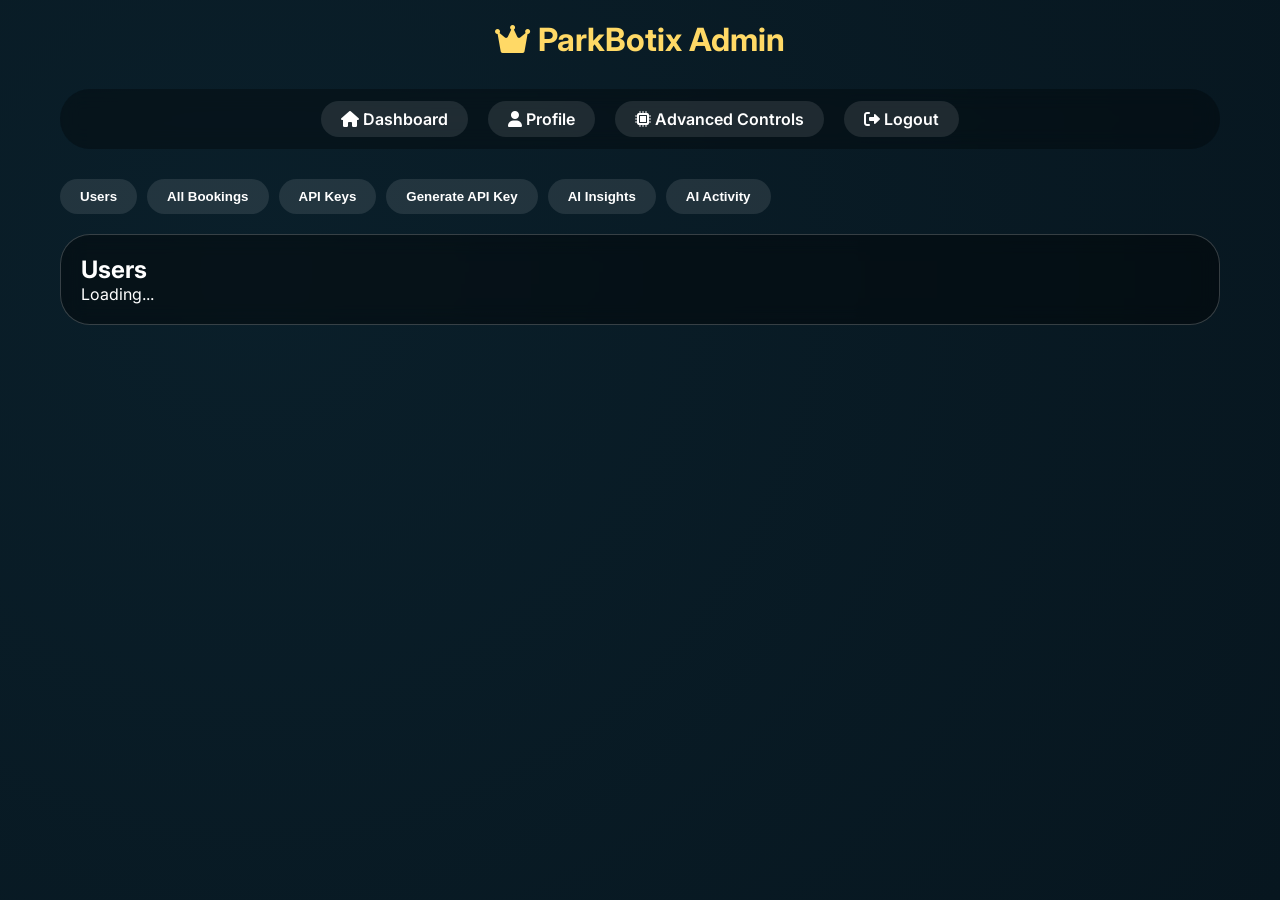
==== templates/admin.html @ 84453d97 "full project upload" ====
<!DOCTYPE html>
<html lang="en">
<head>
    <meta charset="UTF-8">
    <meta name="viewport" content="width=device-width, initial-scale=1.0">
    <title>ParkBotix | Admin Panel</title>
    <link href="https://fonts.googleapis.com/css2?family=Inter:wght@300;400;600;700&display=swap" rel="stylesheet">
    <link rel="stylesheet" href="https://cdnjs.cloudflare.com/ajax/libs/font-awesome/6.0.0-beta3/css/all.min.css">
    <style>
        * { margin:0; padding:0; box-sizing:border-box; }
        body {
            font-family: 'Inter', sans-serif;
            background: radial-gradient(circle at 20% 30%, #0a1f2a, #07161f);
            color: #fff;
            min-height: 100vh;
        }
        .container { max-width: 1200px; margin: 0 auto; padding: 20px; }
        h1 { text-align: center; margin-bottom: 30px; color: #FFD966; }
        .nav { background: rgba(0,0,0,0.3); backdrop-filter: blur(10px); border-radius: 60px; padding: 12px 20px; margin-bottom: 30px; display: flex; justify-content: center; gap: 20px; flex-wrap: wrap; }
        .nav a { color: #fff; text-decoration: none; font-weight: 600; padding: 8px 20px; border-radius: 40px; background: rgba(255,255,255,0.1); transition: 0.3s; }
        .nav a:hover { background: #FFD966; color: #0b1a23; }
        .tab-buttons { display: flex; gap: 10px; margin-bottom: 20px; flex-wrap: wrap; }
        .tab-buttons button { padding: 10px 20px; background: rgba(255,255,255,0.1); border: none; border-radius: 40px; color: white; font-weight: 600; cursor: pointer; transition: 0.3s; }
        .tab-buttons button:hover { background: #FFD966; color: #0b1a23; }
        .tab { background: rgba(0,0,0,0.4); backdrop-filter: blur(10px); border-radius: 30px; padding: 20px; border: 1px solid rgba(255,255,255,0.2); }
        .data-table { width: 100%; border-collapse: collapse; background: rgba(255,255,255,0.1); border-radius: 20px; overflow: hidden; }
        .data-table th, .data-table td { padding: 12px; text-align: left; border-bottom: 1px solid rgba(255,255,255,0.2); }
        .data-table th { background: rgba(0,0,0,0.5); color: #FFD966; }
        .form-group { margin-bottom: 15px; }
        .form-group label { display: block; margin-bottom: 5px; font-weight: 600; }
        .form-group input, .form-group select { width: 100%; padding: 10px; background: rgba(255,255,255,0.1); border: 1px solid rgba(255,255,255,0.3); border-radius: 30px; color: white; }
        button { background: #FFD966; color: #0b1a23; border: none; padding: 10px 20px; border-radius: 40px; font-weight: 600; cursor: pointer; }
        .warning { color: #ffaa5e; margin-top: 10px; }
        #key-display { background: rgba(0,0,0,0.5); padding: 10px; border-radius: 20px; overflow-x: auto; font-family: monospace; }
    </style>
</head>
<body>
    <div class="container">
        <h1><i class="fas fa-crown"></i> ParkBotix Admin</h1>
        <div class="nav">
            <a href="/dashboard"><i class="fas fa-home"></i> Dashboard</a>
            <a href="/profile"><i class="fas fa-user"></i> Profile</a>
            <a href="/admin/advanced"><i class="fas fa-microchip"></i> Advanced Controls</a>
            <a href="#" id="logout"><i class="fas fa-sign-out-alt"></i> Logout</a>
        </div>
        <div class="tab-buttons">
            <button onclick="showTab('users')">Users</button>
            <button onclick="showTab('bookings')">All Bookings</button>
            <button onclick="showTab('keys')">API Keys</button>
            <button onclick="showTab('generate')">Generate API Key</button>
            <button onclick="showTab('ai')">AI Insights</button>
            <button onclick="showTab('activity')">AI Activity</button>
        </div>
        
        <div id="users-tab" class="tab">
            <h2>Users</h2>
            <div id="users-list">Loading...</div>
        </div>
        
        <div id="bookings-tab" class="tab" style="display:none;">
            <h2>All Bookings</h2>
            <div id="all-bookings-list">Loading...</div>
        </div>
        
        <div id="keys-tab" class="tab" style="display:none;">
            <h2>API Keys</h2>
            <div id="keys-list">Loading...</div>
        </div>
        
        <div id="generate-tab" class="tab" style="display:none;">
            <h2>Generate API Key</h2>
            <form id="generate-key-form">
                <div class="form-group"><label>User ID:</label><input type="text" id="gen_user_id" required></div>
                <div class="form-group"><label>User Name:</label><input type="text" id="gen_user_name" required></div>
                <div class="form-group"><label>Permissions:</label><input type="text" id="gen_permissions" value="read,write"></div>
                <button type="submit">Generate Key</button>
            </form>
            <div id="key-result" style="display:none; margin-top:20px;">
                <h3>Generated Key:</h3>
                <pre id="key-display"></pre>
                <p class="warning">Save this key! It won't be shown again.</p>
            </div>
        </div>
        
        <div id="ai-tab" class="tab" style="display:none;">
            <h2>AI Insights (Gemini)</h2>
            <div class="form-group"><label>Select Parking Lot:</label><select id="ai-lot-select"></select><button onclick="getAIInsight()" style="margin-top:10px;">Get Insight</button></div>
            <div id="ai-insight-result" style="margin-top:20px; padding:15px; background:rgba(0,0,0,0.3); border-radius:20px;"></div>
        </div>

        <div id="activity-tab" class="tab" style="display:none;">
            <h2>AI Activity Log</h2>
            <div id="ai-activity-list">Loading...</div>
        </div>
    </div>
    
    <script>
        async function checkAdmin() {
            const response = await fetch('/api/me');
            const data = await response.json();
            if (!data.authenticated || !data.user.is_admin) window.location.href = '/dashboard';
        }
        function showTab(tabName) {
            document.querySelectorAll('.tab').forEach(tab => tab.style.display = 'none');
            document.getElementById(`${tabName}-tab`).style.display = 'block';
            if (tabName === 'users') loadUsers();
            if (tabName === 'bookings') loadAllBookings();
            if (tabName === 'keys') loadKeys();
            if (tabName === 'ai') loadLotsForAI();
            if (tabName === 'activity') loadAIActivity();
        }
        async function loadUsers() {
            const res = await fetch('/admin/users');
            const users = await res.json();
            let html = '<table class="data-table"><tr><th>ID</th><th>Username</th><th>Email</th><th>Name</th><th>Admin</th></tr>';
            users.forEach(u => html += `<tr><td>${u.id}</td><td>${u.username}</td><td>${u.email}</td><td>${u.full_name || '-'}</td><td>${u.is_admin ? 'Yes' : 'No'}</td></tr>`);
            html += '</table>';
            document.getElementById('users-list').innerHTML = html;
        }
        async function loadAllBookings() {
            const res = await fetch('/admin/bookings');
            const bookings = await res.json();
            let html = '<table class="data-table"><tr><th>ID</th><th>Lot</th><th>Slot</th><th>User</th><th>Amount</th><th>Status</th></tr>';
            bookings.slice(0,50).forEach(b => html += `<tr><td>${b.id.substring(0,8)}...</td><td>${b.lot_id}</td><td>${b.slot_id}</td><td>${b.user_id}</td><td>₹${b.amount_paid}</td><td>${b.status}</td></tr>`);
            html += '</table>';
            document.getElementById('all-bookings-list').innerHTML = html;
        }
        async function loadKeys() {
            const res = await fetch('/admin/keys');
            const keys = await res.json();
            let html = '<table class="data-table"><tr><th>User ID</th><th>User Name</th><th>Expires</th><th>Permissions</th><th>Active</th><th>Action</th></tr>';
            keys.forEach(k => {
                html += `<tr><td>${k.user_id}</td><td>${k.user_name}</td><td>${new Date(k.expires_at).toLocaleDateString()}</td><td>${k.permissions}</td><td>${k.is_active ? 'Yes' : 'No'}</td><td>${k.is_active ? `<button onclick="deactivateKey('${k.user_id}')">Deactivate</button>` : ''}</td></tr>`;
            });
            html += '</table>';
            document.getElementById('keys-list').innerHTML = html;
        }
        async function deactivateKey(userId) {
            if (!confirm('Deactivate this API key?')) return;
            await fetch(`/admin/keys/${userId}`, { method: 'DELETE' });
            loadKeys();
        }
        document.getElementById('generate-key-form').addEventListener('submit', async (e) => {
            e.preventDefault();
            const user_id = document.getElementById('gen_user_id').value;
            const user_name = document.getElementById('gen_user_name').value;
            const permissions = document.getElementById('gen_permissions').value;
            const res = await fetch('/admin/generate-key', { method: 'POST', headers: { 'Content-Type': 'application/json' }, body: JSON.stringify({ user_id, user_name, permissions }) });
            const data = await res.json();
            if (res.ok) { document.getElementById('key-display').textContent = JSON.stringify(data, null, 2); document.getElementById('key-result').style.display = 'block'; }
            else alert(data.error);
        });
        async function loadLotsForAI() {
            const res = await fetch('/api/nearby_lots', { method: 'POST', headers: { 'Content-Type': 'application/json' }, body: JSON.stringify({ lat: 26.7570, lon: 83.3730, radius: 1000 }) });
            const lots = await res.json();
            const select = document.getElementById('ai-lot-select');
            select.innerHTML = '<option value="">Select a lot</option>';
            lots.forEach(lot => select.innerHTML += `<option value="${lot.lot_id}">${lot.name}</option>`);
        }
        async function getAIInsight() {
            const lotId = document.getElementById('ai-lot-select').value;
            if (!lotId) return alert('Select a lot');
            const resultDiv = document.getElementById('ai-insight-result');
            resultDiv.innerHTML = 'Loading...';
            const res = await fetch(`/admin/ai-insight/${lotId}`);
            const data = await res.json();
            resultDiv.innerHTML = `<strong>AI Insight:</strong><br>${data.insight}`;
        }
        async function loadAIActivity() {
            const res = await fetch('/admin/ai-activity');
            const logs = await res.json();
            let html = '<table class="data-table"><tr><th>User</th><th>Query</th><th>Response</th><th>Time</th></tr>';
            logs.forEach(log => html += `<tr><td>${log.username}</td><td>${log.query}</td><td>${log.response}</td><td>${new Date(log.timestamp).toLocaleString()}</td></tr>`);
            html += '</table>';
            document.getElementById('ai-activity-list').innerHTML = html;
        }
        document.getElementById('logout').addEventListener('click', async (e) => { e.preventDefault(); await fetch('/api/logout', { method: 'POST' }); window.location.href = '/login'; });
        checkAdmin();
        showTab('users');
    </script>
</body>
</html>
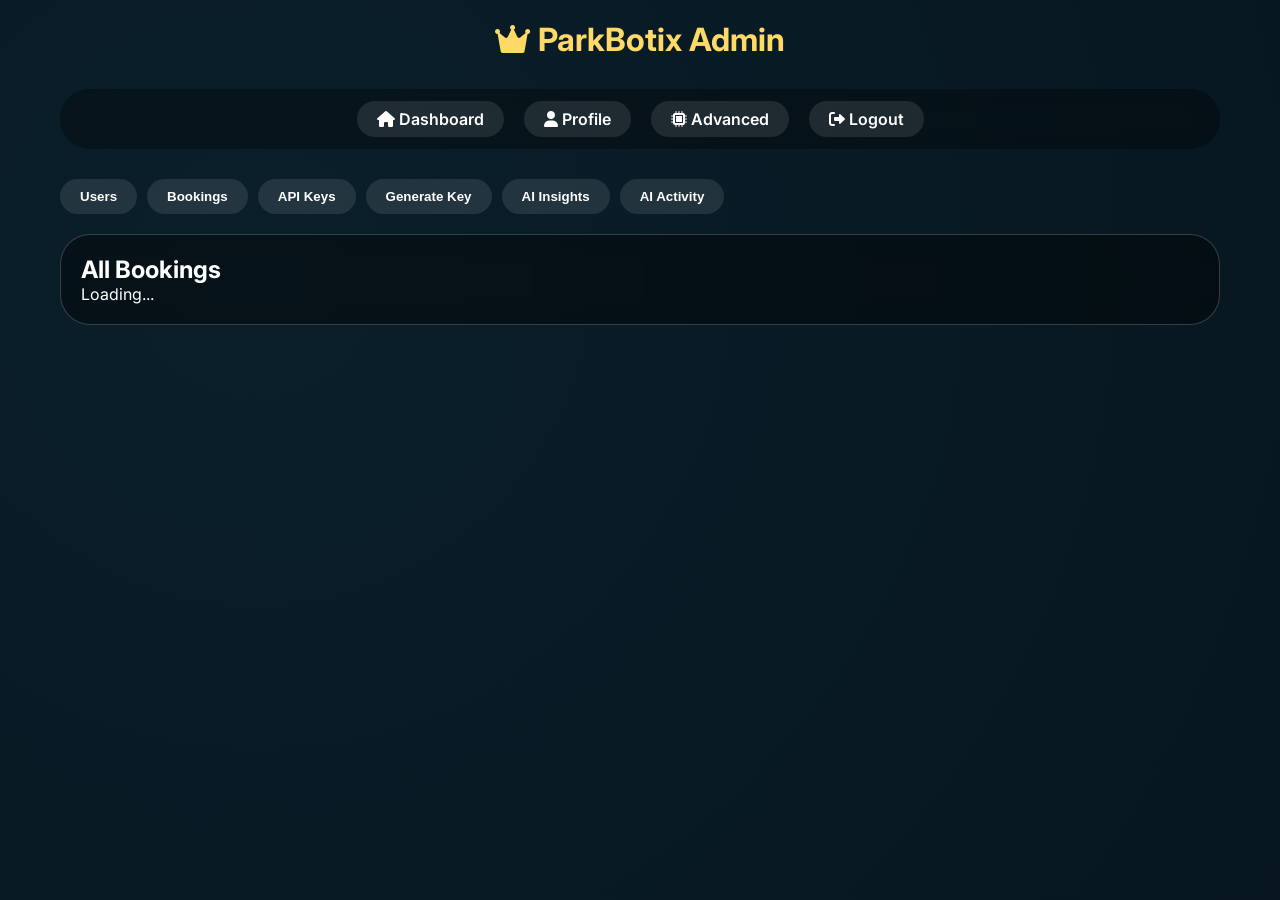
==== commit 25aeb06a: "first commit" ====
--- a/templates/admin.html
+++ b/templates/admin.html
@@ -8,30 +8,29 @@
     <link rel="stylesheet" href="https://cdnjs.cloudflare.com/ajax/libs/font-awesome/6.0.0-beta3/css/all.min.css">
     <style>
         * { margin:0; padding:0; box-sizing:border-box; }
-        body {
-            font-family: 'Inter', sans-serif;
-            background: radial-gradient(circle at 20% 30%, #0a1f2a, #07161f);
-            color: #fff;
-            min-height: 100vh;
-        }
-        .container { max-width: 1200px; margin: 0 auto; padding: 20px; }
-        h1 { text-align: center; margin-bottom: 30px; color: #FFD966; }
-        .nav { background: rgba(0,0,0,0.3); backdrop-filter: blur(10px); border-radius: 60px; padding: 12px 20px; margin-bottom: 30px; display: flex; justify-content: center; gap: 20px; flex-wrap: wrap; }
-        .nav a { color: #fff; text-decoration: none; font-weight: 600; padding: 8px 20px; border-radius: 40px; background: rgba(255,255,255,0.1); transition: 0.3s; }
-        .nav a:hover { background: #FFD966; color: #0b1a23; }
-        .tab-buttons { display: flex; gap: 10px; margin-bottom: 20px; flex-wrap: wrap; }
-        .tab-buttons button { padding: 10px 20px; background: rgba(255,255,255,0.1); border: none; border-radius: 40px; color: white; font-weight: 600; cursor: pointer; transition: 0.3s; }
-        .tab-buttons button:hover { background: #FFD966; color: #0b1a23; }
-        .tab { background: rgba(0,0,0,0.4); backdrop-filter: blur(10px); border-radius: 30px; padding: 20px; border: 1px solid rgba(255,255,255,0.2); }
-        .data-table { width: 100%; border-collapse: collapse; background: rgba(255,255,255,0.1); border-radius: 20px; overflow: hidden; }
-        .data-table th, .data-table td { padding: 12px; text-align: left; border-bottom: 1px solid rgba(255,255,255,0.2); }
-        .data-table th { background: rgba(0,0,0,0.5); color: #FFD966; }
-        .form-group { margin-bottom: 15px; }
-        .form-group label { display: block; margin-bottom: 5px; font-weight: 600; }
-        .form-group input, .form-group select { width: 100%; padding: 10px; background: rgba(255,255,255,0.1); border: 1px solid rgba(255,255,255,0.3); border-radius: 30px; color: white; }
-        button { background: #FFD966; color: #0b1a23; border: none; padding: 10px 20px; border-radius: 40px; font-weight: 600; cursor: pointer; }
-        .warning { color: #ffaa5e; margin-top: 10px; }
-        #key-display { background: rgba(0,0,0,0.5); padding: 10px; border-radius: 20px; overflow-x: auto; font-family: monospace; }
+        body { font-family:'Inter',sans-serif; background:radial-gradient(circle at 20%30%,#0a1f2a,#07161f); color:#fff; min-height:100vh; }
+        .container { max-width:1200px; margin:0 auto; padding:20px; }
+        h1 { text-align:center; margin-bottom:30px; color:#FFD966; }
+        .nav { background:rgba(0,0,0,0.3); backdrop-filter:blur(10px); border-radius:60px; padding:12px 20px; margin-bottom:30px; display:flex; justify-content:center; gap:20px; flex-wrap:wrap; }
+        .nav a { color:#fff; text-decoration:none; font-weight:600; padding:8px 20px; border-radius:40px; background:rgba(255,255,255,0.1); transition:0.3s; }
+        .nav a:hover { background:#FFD966; color:#0b1a23; }
+        .tab-buttons { display:flex; gap:10px; margin-bottom:20px; flex-wrap:wrap; }
+        .tab-buttons button { padding:10px 20px; background:rgba(255,255,255,0.1); border:none; border-radius:40px; color:white; font-weight:600; cursor:pointer; transition:0.3s; }
+        .tab-buttons button:hover { background:#FFD966; color:#0b1a23; }
+        .tab { background:rgba(0,0,0,0.4); backdrop-filter:blur(10px); border-radius:30px; padding:20px; border:1px solid rgba(255,255,255,0.2); }
+        .data-table { width:100%; border-collapse:collapse; background:rgba(255,255,255,0.1); border-radius:20px; overflow:auto; display:block; }
+        .data-table th, .data-table td { padding:12px; text-align:left; border-bottom:1px solid rgba(255,255,255,0.2); }
+        .data-table th { background:rgba(0,0,0,0.5); color:#FFD966; }
+        .btn-small { background:#FFD966; color:#0b1a23; border:none; padding:5px 10px; border-radius:20px; cursor:pointer; margin:2px; font-size:0.8rem; }
+        .btn-danger { background:#d63031; color:white; }
+        .btn-success { background:#00B894; color:white; }
+        .btn-warning { background:#ffa502; color:#0b1a23; }
+        .form-group { margin-bottom:15px; }
+        .form-group label { display:block; margin-bottom:5px; font-weight:600; }
+        .form-group input, .form-group select { width:100%; padding:10px; background:rgba(255,255,255,0.1); border:1px solid rgba(255,255,255,0.3); border-radius:30px; color:white; }
+        button { background:#FFD966; color:#0b1a23; border:none; padding:10px 20px; border-radius:40px; font-weight:600; cursor:pointer; }
+        .warning { color:#ffaa5e; margin-top:10px; }
+        #key-display { background:rgba(0,0,0,0.5); padding:10px; border-radius:20px; overflow-x:auto; font-family:monospace; }
     </style>
 </head>
 <body>
@@ -40,143 +39,166 @@
         <div class="nav">
             <a href="/dashboard"><i class="fas fa-home"></i> Dashboard</a>
             <a href="/profile"><i class="fas fa-user"></i> Profile</a>
-            <a href="/admin/advanced"><i class="fas fa-microchip"></i> Advanced Controls</a>
+            <a href="/admin/advanced"><i class="fas fa-microchip"></i> Advanced</a>
             <a href="#" id="logout"><i class="fas fa-sign-out-alt"></i> Logout</a>
         </div>
         <div class="tab-buttons">
             <button onclick="showTab('users')">Users</button>
-            <button onclick="showTab('bookings')">All Bookings</button>
+            <button onclick="showTab('bookings')">Bookings</button>
             <button onclick="showTab('keys')">API Keys</button>
-            <button onclick="showTab('generate')">Generate API Key</button>
+            <button onclick="showTab('generate')">Generate Key</button>
             <button onclick="showTab('ai')">AI Insights</button>
             <button onclick="showTab('activity')">AI Activity</button>
         </div>
         
-        <div id="users-tab" class="tab">
-            <h2>Users</h2>
-            <div id="users-list">Loading...</div>
-        </div>
-        
-        <div id="bookings-tab" class="tab" style="display:none;">
-            <h2>All Bookings</h2>
-            <div id="all-bookings-list">Loading...</div>
-        </div>
-        
-        <div id="keys-tab" class="tab" style="display:none;">
-            <h2>API Keys</h2>
-            <div id="keys-list">Loading...</div>
-        </div>
-        
-        <div id="generate-tab" class="tab" style="display:none;">
-            <h2>Generate API Key</h2>
-            <form id="generate-key-form">
-                <div class="form-group"><label>User ID:</label><input type="text" id="gen_user_id" required></div>
-                <div class="form-group"><label>User Name:</label><input type="text" id="gen_user_name" required></div>
-                <div class="form-group"><label>Permissions:</label><input type="text" id="gen_permissions" value="read,write"></div>
-                <button type="submit">Generate Key</button>
-            </form>
-            <div id="key-result" style="display:none; margin-top:20px;">
-                <h3>Generated Key:</h3>
-                <pre id="key-display"></pre>
-                <p class="warning">Save this key! It won't be shown again.</p>
-            </div>
-        </div>
-        
-        <div id="ai-tab" class="tab" style="display:none;">
-            <h2>AI Insights (Gemini)</h2>
-            <div class="form-group"><label>Select Parking Lot:</label><select id="ai-lot-select"></select><button onclick="getAIInsight()" style="margin-top:10px;">Get Insight</button></div>
+        <div id="users-tab" class="tab"><h2>Users</h2><div id="users-list">Loading...</div></div>
+        <div id="bookings-tab" class="tab" style="display:none;"><h2>All Bookings</h2><div id="all-bookings-list">Loading...</div></div>
+        <div id="keys-tab" class="tab" style="display:none;"><h2>API Keys</h2><div id="keys-list">Loading...</div></div>
+        <div id="generate-tab" class="tab" style="display:none;"><h2>Generate API Key</h2>
+            <form id="generate-key-form"><div class="form-group"><label>User ID:</label><input type="text" id="gen_user_id" required></div>
+            <div class="form-group"><label>User Name:</label><input type="text" id="gen_user_name" required></div>
+            <div class="form-group"><label>Permissions:</label><input type="text" id="gen_permissions" value="read,write"></div>
+            <button type="submit">Generate Key</button></form>
+            <div id="key-result" style="display:none; margin-top:20px;"><h3>Generated Key:</h3><pre id="key-display"></pre><p class="warning">Save this key! It won't be shown again.</p></div>
+        </div>
+        <div id="ai-tab" class="tab" style="display:none;"><h2>AI Insights</h2>
+            <div class="form-group"><label>Select Lot:</label><select id="ai-lot-select"></select><button onclick="getAIInsight()">Get Insight</button></div>
             <div id="ai-insight-result" style="margin-top:20px; padding:15px; background:rgba(0,0,0,0.3); border-radius:20px;"></div>
         </div>
-
-        <div id="activity-tab" class="tab" style="display:none;">
-            <h2>AI Activity Log</h2>
-            <div id="ai-activity-list">Loading...</div>
-        </div>
+        <div id="activity-tab" class="tab" style="display:none;"><h2>AI Activity Log</h2><div id="ai-activity-list">Loading...</div></div>
     </div>
     
     <script>
-        async function checkAdmin() {
-            const response = await fetch('/api/me');
-            const data = await response.json();
-            if (!data.authenticated || !data.user.is_admin) window.location.href = '/dashboard';
-        }
-        function showTab(tabName) {
-            document.querySelectorAll('.tab').forEach(tab => tab.style.display = 'none');
-            document.getElementById(`${tabName}-tab`).style.display = 'block';
-            if (tabName === 'users') loadUsers();
-            if (tabName === 'bookings') loadAllBookings();
-            if (tabName === 'keys') loadKeys();
-            if (tabName === 'ai') loadLotsForAI();
-            if (tabName === 'activity') loadAIActivity();
-        }
-        async function loadUsers() {
-            const res = await fetch('/admin/users');
-            const users = await res.json();
-            let html = '<table class="data-table"><tr><th>ID</th><th>Username</th><th>Email</th><th>Name</th><th>Admin</th></tr>';
-            users.forEach(u => html += `<tr><td>${u.id}</td><td>${u.username}</td><td>${u.email}</td><td>${u.full_name || '-'}</td><td>${u.is_admin ? 'Yes' : 'No'}</td></tr>`);
-            html += '</table>';
-            document.getElementById('users-list').innerHTML = html;
-        }
-        async function loadAllBookings() {
-            const res = await fetch('/admin/bookings');
-            const bookings = await res.json();
-            let html = '<table class="data-table"><tr><th>ID</th><th>Lot</th><th>Slot</th><th>User</th><th>Amount</th><th>Status</th></tr>';
-            bookings.slice(0,50).forEach(b => html += `<tr><td>${b.id.substring(0,8)}...</td><td>${b.lot_id}</td><td>${b.slot_id}</td><td>${b.user_id}</td><td>₹${b.amount_paid}</td><td>${b.status}</td></tr>`);
-            html += '</table>';
-            document.getElementById('all-bookings-list').innerHTML = html;
-        }
-        async function loadKeys() {
-            const res = await fetch('/admin/keys');
-            const keys = await res.json();
-            let html = '<table class="data-table"><tr><th>User ID</th><th>User Name</th><th>Expires</th><th>Permissions</th><th>Active</th><th>Action</th></tr>';
-            keys.forEach(k => {
-                html += `<tr><td>${k.user_id}</td><td>${k.user_name}</td><td>${new Date(k.expires_at).toLocaleDateString()}</td><td>${k.permissions}</td><td>${k.is_active ? 'Yes' : 'No'}</td><td>${k.is_active ? `<button onclick="deactivateKey('${k.user_id}')">Deactivate</button>` : ''}</td></tr>`;
+        async function apiCall(endpoint, method='GET', body=null){
+            const options={method, headers:{'Content-Type':'application/json'}, credentials:'include'};
+            if(body) options.body=JSON.stringify(body);
+            const res=await fetch(endpoint,options);
+            return res.json();
+        }
+        async function checkAdmin(){
+            const res=await fetch('/api/me');
+            const data=await res.json();
+            if(!data.authenticated || !data.user.is_admin) window.location.href='/dashboard';
+        }
+        function showTab(tabName){
+            document.querySelectorAll('.tab').forEach(t=>t.style.display='none');
+            document.getElementById(`${tabName}-tab`).style.display='block';
+            if(tabName==='users') loadUsers();
+            if(tabName==='bookings') loadAllBookings();
+            if(tabName==='keys') loadKeys();
+            if(tabName==='ai') loadLotsForAI();
+            if(tabName==='activity') loadAIActivity();
+        }
+        async function loadUsers(){
+            const res=await fetch('/admin/users');
+            const users=await res.json();
+            let html='<table class="data-table"><tr><th>ID</th><th>Username</th><th>Email</th><th>Name</th><th>Admin</th></tr>';
+            users.forEach(u=>html+=`<tr><td>${u.id}</td><td>${u.username}</td><td>${u.email}</td><td>${u.full_name||'-'}</td><td>${u.is_admin?'Yes':'No'}</td></tr>`);
+            html+='</table>';
+            document.getElementById('users-list').innerHTML=html;
+        }
+        async function loadAllBookings(){
+            const res=await fetch('/admin/bookings');
+            const bookings=await res.json();
+            let html='<table class="data-table"><tr><th>ID</th><th>Lot</th><th>Slot</th><th>User</th><th>Amount</th><th>Status</th><th>Checked In</th><th>Actions</th></tr>';
+            bookings.forEach(b=>{
+                html+=`<tr>
+                    <td>${b.id.substring(0,8)}...</td>
+                    <td>${b.lot_id}</td>
+                    <td>${b.slot_id}</td>
+                    <td>${b.user_id}</td>
+                    <td>₹${b.amount_paid}</td>
+                    <td>${b.status}</td>
+                    <td>${b.checked_in?'Yes':'No'}</td>
+                    <td>
+                        ${b.status==='active' && !b.checked_in && b.payment_status==='completed' ? `<button class="btn-small btn-success" onclick="manualEntry('${b.id}')">🚪 Manual Entry</button>` : ''}
+                        ${b.status==='active' && b.checked_in ? `<button class="btn-small btn-warning" onclick="manualExit('${b.id}')">🏁 Manual Exit</button>` : ''}
+                        ${b.qr_code ? `<button class="btn-small" onclick="showQR('${b.qr_code}')">📱 Show QR</button>` : ''}
+                    </td>
+                </tr>`;
             });
-            html += '</table>';
-            document.getElementById('keys-list').innerHTML = html;
-        }
-        async function deactivateKey(userId) {
-            if (!confirm('Deactivate this API key?')) return;
-            await fetch(`/admin/keys/${userId}`, { method: 'DELETE' });
+            html+='</table>';
+            document.getElementById('all-bookings-list').innerHTML=html;
+        }
+        async function manualEntry(bookingId){
+            if(!confirm('Mark this booking as ENTERED? This will start the parking session.')) return;
+            try{
+                const res=await apiCall('/api/manual-entry','POST',{booking_id:bookingId});
+                if(res.success){ alert('✅ Entry marked successfully!'); loadAllBookings(); }
+                else alert('❌ '+res.error);
+            }catch(e){ alert(e.message); }
+        }
+        async function manualExit(bookingId){
+            if(!confirm('Mark this booking as EXITED? Extra charges will be calculated.')) return;
+            try{
+                const res=await apiCall('/api/manual-exit','POST',{booking_id:bookingId});
+                if(res.success){ alert(`✅ Exit marked successfully! Extra amount: ₹${res.extra_amount||0}`); loadAllBookings(); }
+                else alert('❌ '+res.error);
+            }catch(e){ alert(e.message); }
+        }
+        function showQR(qrBase64){
+            const win=window.open();
+            win.document.write(`<img src="data:image/png;base64,${qrBase64}" style="width:300px; margin:50px auto; display:block;"><p style="text-align:center">Entry QR Code</p>`);
+        }
+        async function loadKeys(){
+            const res=await fetch('/admin/keys');
+            const keys=await res.json();
+            let html='<table class="data-table"><tr><th>User ID</th><th>User Name</th><th>Expires</th><th>Permissions</th><th>Active</th><th>Action</th></tr>';
+            keys.forEach(k=>{
+                html+=`<tr>
+                    <td>${k.user_id}</td>
+                    <td>${k.user_name}</td>
+                    <td>${new Date(k.expires_at).toLocaleDateString()}</td>
+                    <td>${k.permissions}</td>
+                    <td>${k.is_active?'Yes':'No'}</td>
+                    <td>${k.is_active?`<button onclick="deactivateKey('${k.user_id}')">Deactivate</button>`:''}</td>
+                </tr>`;
+            });
+            html+='</tr>';
+            document.getElementById('keys-list').innerHTML=html;
+        }
+        async function deactivateKey(userId){
+            if(!confirm('Deactivate this API key?')) return;
+            await fetch(`/admin/keys/${userId}`,{method:'DELETE'});
             loadKeys();
         }
-        document.getElementById('generate-key-form').addEventListener('submit', async (e) => {
+        document.getElementById('generate-key-form').addEventListener('submit',async(e)=>{
             e.preventDefault();
-            const user_id = document.getElementById('gen_user_id').value;
-            const user_name = document.getElementById('gen_user_name').value;
-            const permissions = document.getElementById('gen_permissions').value;
-            const res = await fetch('/admin/generate-key', { method: 'POST', headers: { 'Content-Type': 'application/json' }, body: JSON.stringify({ user_id, user_name, permissions }) });
-            const data = await res.json();
-            if (res.ok) { document.getElementById('key-display').textContent = JSON.stringify(data, null, 2); document.getElementById('key-result').style.display = 'block'; }
+            const user_id=document.getElementById('gen_user_id').value;
+            const user_name=document.getElementById('gen_user_name').value;
+            const permissions=document.getElementById('gen_permissions').value;
+            const res=await fetch('/admin/generate-key',{method:'POST',headers:{'Content-Type':'application/json'},body:JSON.stringify({user_id,user_name,permissions})});
+            const data=await res.json();
+            if(res.ok){ document.getElementById('key-display').textContent=JSON.stringify(data,null,2); document.getElementById('key-result').style.display='block'; }
             else alert(data.error);
         });
-        async function loadLotsForAI() {
-            const res = await fetch('/api/nearby_lots', { method: 'POST', headers: { 'Content-Type': 'application/json' }, body: JSON.stringify({ lat: 26.7570, lon: 83.3730, radius: 1000 }) });
-            const lots = await res.json();
-            const select = document.getElementById('ai-lot-select');
-            select.innerHTML = '<option value="">Select a lot</option>';
-            lots.forEach(lot => select.innerHTML += `<option value="${lot.lot_id}">${lot.name}</option>`);
-        }
-        async function getAIInsight() {
-            const lotId = document.getElementById('ai-lot-select').value;
-            if (!lotId) return alert('Select a lot');
-            const resultDiv = document.getElementById('ai-insight-result');
-            resultDiv.innerHTML = 'Loading...';
-            const res = await fetch(`/admin/ai-insight/${lotId}`);
-            const data = await res.json();
-            resultDiv.innerHTML = `<strong>AI Insight:</strong><br>${data.insight}`;
-        }
-        async function loadAIActivity() {
-            const res = await fetch('/admin/ai-activity');
-            const logs = await res.json();
-            let html = '<table class="data-table"><tr><th>User</th><th>Query</th><th>Response</th><th>Time</th></tr>';
-            logs.forEach(log => html += `<tr><td>${log.username}</td><td>${log.query}</td><td>${log.response}</td><td>${new Date(log.timestamp).toLocaleString()}</td></tr>`);
-            html += '</table>';
-            document.getElementById('ai-activity-list').innerHTML = html;
-        }
-        document.getElementById('logout').addEventListener('click', async (e) => { e.preventDefault(); await fetch('/api/logout', { method: 'POST' }); window.location.href = '/login'; });
+        async function loadLotsForAI(){
+            const res=await fetch('/api/nearby_lots',{method:'POST',headers:{'Content-Type':'application/json'},body:JSON.stringify({lat:26.7570,lon:83.3730,radius:1000})});
+            const lots=await res.json();
+            const select=document.getElementById('ai-lot-select');
+            select.innerHTML='<option value="">Select a lot</option>';
+            lots.forEach(lot=>select.innerHTML+=`<option value="${lot.lot_id}">${lot.name}</option>`);
+        }
+        async function getAIInsight(){
+            const lotId=document.getElementById('ai-lot-select').value;
+            if(!lotId) return alert('Select a lot');
+            const resultDiv=document.getElementById('ai-insight-result');
+            resultDiv.innerHTML='Loading...';
+            const res=await fetch(`/admin/ai-insight/${lotId}`);
+            const data=await res.json();
+            resultDiv.innerHTML=`<strong>AI Insight:</strong><br>${data.insight}`;
+        }
+        async function loadAIActivity(){
+            const res=await fetch('/admin/ai-activity');
+            const logs=await res.json();
+            let html='<table class="data-table"><tr><th>User</th><th>Query</th><th>Response</th><th>Time</th></tr>';
+            logs.forEach(log=>html+=`<tr><td>${log.username}</td><td>${log.query}</td><td>${log.response}</td><td>${new Date(log.timestamp).toLocaleString()}</td></tr>`);
+            html+='</table>';
+            document.getElementById('ai-activity-list').innerHTML=html;
+        }
+        document.getElementById('logout').addEventListener('click',async(e)=>{e.preventDefault(); await fetch('/api/logout',{method:'POST'}); window.location.href='/login';});
         checkAdmin();
-        showTab('users');
+        showTab('bookings');
     </script>
 </body>
 </html>
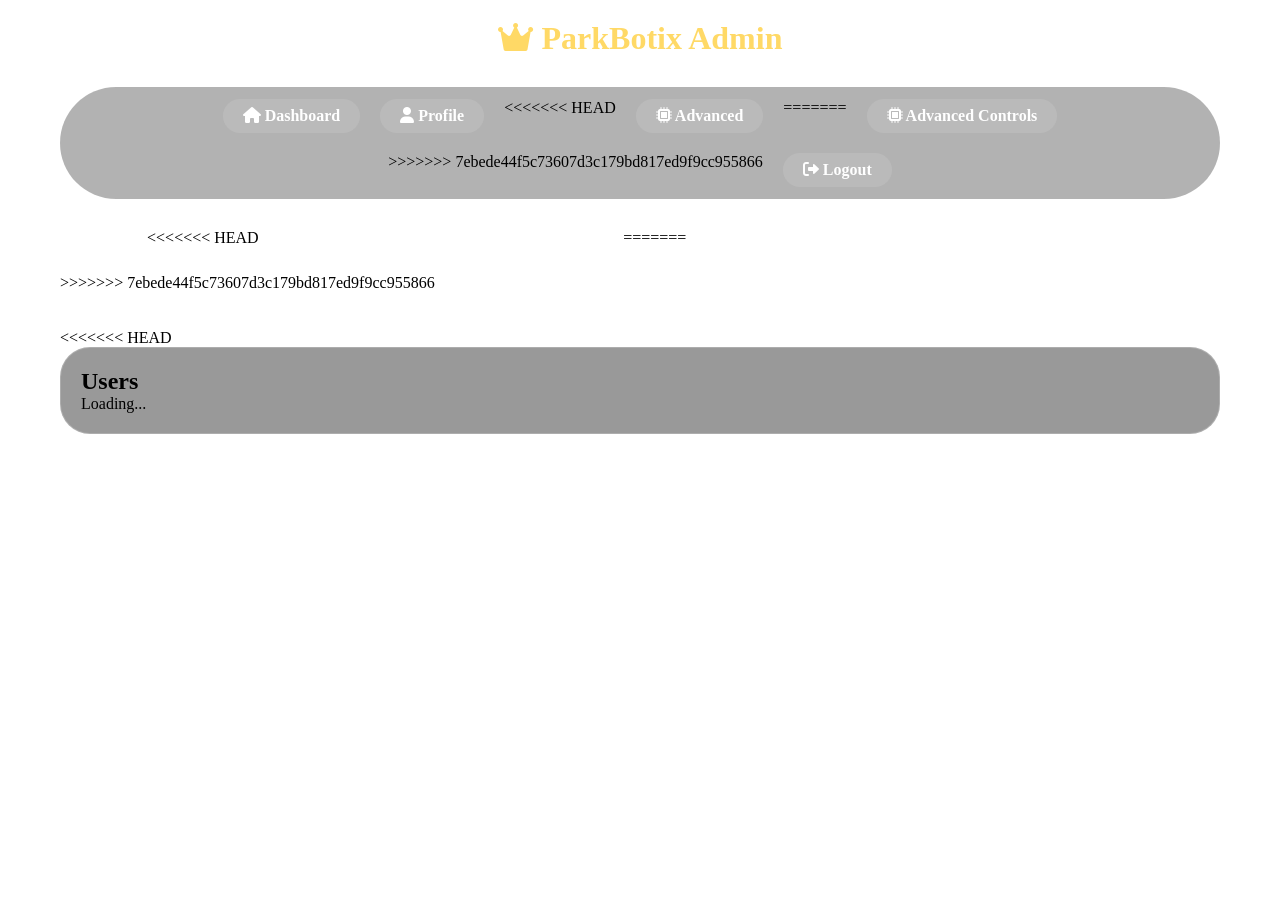
==== commit 79850567: "Merge remote changes" ====
--- a/templates/admin.html
+++ b/templates/admin.html
@@ -8,6 +8,7 @@
     <link rel="stylesheet" href="https://cdnjs.cloudflare.com/ajax/libs/font-awesome/6.0.0-beta3/css/all.min.css">
     <style>
         * { margin:0; padding:0; box-sizing:border-box; }
+<<<<<<< HEAD
         body { font-family:'Inter',sans-serif; background:radial-gradient(circle at 20%30%,#0a1f2a,#07161f); color:#fff; min-height:100vh; }
         .container { max-width:1200px; margin:0 auto; padding:20px; }
         h1 { text-align:center; margin-bottom:30px; color:#FFD966; }
@@ -31,6 +32,32 @@
         button { background:#FFD966; color:#0b1a23; border:none; padding:10px 20px; border-radius:40px; font-weight:600; cursor:pointer; }
         .warning { color:#ffaa5e; margin-top:10px; }
         #key-display { background:rgba(0,0,0,0.5); padding:10px; border-radius:20px; overflow-x:auto; font-family:monospace; }
+=======
+        body {
+            font-family: 'Inter', sans-serif;
+            background: radial-gradient(circle at 20% 30%, #0a1f2a, #07161f);
+            color: #fff;
+            min-height: 100vh;
+        }
+        .container { max-width: 1200px; margin: 0 auto; padding: 20px; }
+        h1 { text-align: center; margin-bottom: 30px; color: #FFD966; }
+        .nav { background: rgba(0,0,0,0.3); backdrop-filter: blur(10px); border-radius: 60px; padding: 12px 20px; margin-bottom: 30px; display: flex; justify-content: center; gap: 20px; flex-wrap: wrap; }
+        .nav a { color: #fff; text-decoration: none; font-weight: 600; padding: 8px 20px; border-radius: 40px; background: rgba(255,255,255,0.1); transition: 0.3s; }
+        .nav a:hover { background: #FFD966; color: #0b1a23; }
+        .tab-buttons { display: flex; gap: 10px; margin-bottom: 20px; flex-wrap: wrap; }
+        .tab-buttons button { padding: 10px 20px; background: rgba(255,255,255,0.1); border: none; border-radius: 40px; color: white; font-weight: 600; cursor: pointer; transition: 0.3s; }
+        .tab-buttons button:hover { background: #FFD966; color: #0b1a23; }
+        .tab { background: rgba(0,0,0,0.4); backdrop-filter: blur(10px); border-radius: 30px; padding: 20px; border: 1px solid rgba(255,255,255,0.2); }
+        .data-table { width: 100%; border-collapse: collapse; background: rgba(255,255,255,0.1); border-radius: 20px; overflow: hidden; }
+        .data-table th, .data-table td { padding: 12px; text-align: left; border-bottom: 1px solid rgba(255,255,255,0.2); }
+        .data-table th { background: rgba(0,0,0,0.5); color: #FFD966; }
+        .form-group { margin-bottom: 15px; }
+        .form-group label { display: block; margin-bottom: 5px; font-weight: 600; }
+        .form-group input, .form-group select { width: 100%; padding: 10px; background: rgba(255,255,255,0.1); border: 1px solid rgba(255,255,255,0.3); border-radius: 30px; color: white; }
+        button { background: #FFD966; color: #0b1a23; border: none; padding: 10px 20px; border-radius: 40px; font-weight: 600; cursor: pointer; }
+        .warning { color: #ffaa5e; margin-top: 10px; }
+        #key-display { background: rgba(0,0,0,0.5); padding: 10px; border-radius: 20px; overflow-x: auto; font-family: monospace; }
+>>>>>>> 7ebede44f5c73607d3c179bd817ed9f9cc955866
     </style>
 </head>
 <body>
@@ -39,18 +66,29 @@
         <div class="nav">
             <a href="/dashboard"><i class="fas fa-home"></i> Dashboard</a>
             <a href="/profile"><i class="fas fa-user"></i> Profile</a>
+<<<<<<< HEAD
             <a href="/admin/advanced"><i class="fas fa-microchip"></i> Advanced</a>
+=======
+            <a href="/admin/advanced"><i class="fas fa-microchip"></i> Advanced Controls</a>
+>>>>>>> 7ebede44f5c73607d3c179bd817ed9f9cc955866
             <a href="#" id="logout"><i class="fas fa-sign-out-alt"></i> Logout</a>
         </div>
         <div class="tab-buttons">
             <button onclick="showTab('users')">Users</button>
+<<<<<<< HEAD
             <button onclick="showTab('bookings')">Bookings</button>
             <button onclick="showTab('keys')">API Keys</button>
             <button onclick="showTab('generate')">Generate Key</button>
+=======
+            <button onclick="showTab('bookings')">All Bookings</button>
+            <button onclick="showTab('keys')">API Keys</button>
+            <button onclick="showTab('generate')">Generate API Key</button>
+>>>>>>> 7ebede44f5c73607d3c179bd817ed9f9cc955866
             <button onclick="showTab('ai')">AI Insights</button>
             <button onclick="showTab('activity')">AI Activity</button>
         </div>
         
+<<<<<<< HEAD
         <div id="users-tab" class="tab"><h2>Users</h2><div id="users-list">Loading...</div></div>
         <div id="bookings-tab" class="tab" style="display:none;"><h2>All Bookings</h2><div id="all-bookings-list">Loading...</div></div>
         <div id="keys-tab" class="tab" style="display:none;"><h2>API Keys</h2><div id="keys-list">Loading...</div></div>
@@ -199,6 +237,133 @@
         document.getElementById('logout').addEventListener('click',async(e)=>{e.preventDefault(); await fetch('/api/logout',{method:'POST'}); window.location.href='/login';});
         checkAdmin();
         showTab('bookings');
+=======
+        <div id="users-tab" class="tab">
+            <h2>Users</h2>
+            <div id="users-list">Loading...</div>
+        </div>
+        
+        <div id="bookings-tab" class="tab" style="display:none;">
+            <h2>All Bookings</h2>
+            <div id="all-bookings-list">Loading...</div>
+        </div>
+        
+        <div id="keys-tab" class="tab" style="display:none;">
+            <h2>API Keys</h2>
+            <div id="keys-list">Loading...</div>
+        </div>
+        
+        <div id="generate-tab" class="tab" style="display:none;">
+            <h2>Generate API Key</h2>
+            <form id="generate-key-form">
+                <div class="form-group"><label>User ID:</label><input type="text" id="gen_user_id" required></div>
+                <div class="form-group"><label>User Name:</label><input type="text" id="gen_user_name" required></div>
+                <div class="form-group"><label>Permissions:</label><input type="text" id="gen_permissions" value="read,write"></div>
+                <button type="submit">Generate Key</button>
+            </form>
+            <div id="key-result" style="display:none; margin-top:20px;">
+                <h3>Generated Key:</h3>
+                <pre id="key-display"></pre>
+                <p class="warning">Save this key! It won't be shown again.</p>
+            </div>
+        </div>
+        
+        <div id="ai-tab" class="tab" style="display:none;">
+            <h2>AI Insights (Gemini)</h2>
+            <div class="form-group"><label>Select Parking Lot:</label><select id="ai-lot-select"></select><button onclick="getAIInsight()" style="margin-top:10px;">Get Insight</button></div>
+            <div id="ai-insight-result" style="margin-top:20px; padding:15px; background:rgba(0,0,0,0.3); border-radius:20px;"></div>
+        </div>
+
+        <div id="activity-tab" class="tab" style="display:none;">
+            <h2>AI Activity Log</h2>
+            <div id="ai-activity-list">Loading...</div>
+        </div>
+    </div>
+    
+    <script>
+        async function checkAdmin() {
+            const response = await fetch('/api/me');
+            const data = await response.json();
+            if (!data.authenticated || !data.user.is_admin) window.location.href = '/dashboard';
+        }
+        function showTab(tabName) {
+            document.querySelectorAll('.tab').forEach(tab => tab.style.display = 'none');
+            document.getElementById(`${tabName}-tab`).style.display = 'block';
+            if (tabName === 'users') loadUsers();
+            if (tabName === 'bookings') loadAllBookings();
+            if (tabName === 'keys') loadKeys();
+            if (tabName === 'ai') loadLotsForAI();
+            if (tabName === 'activity') loadAIActivity();
+        }
+        async function loadUsers() {
+            const res = await fetch('/admin/users');
+            const users = await res.json();
+            let html = '<table class="data-table"><tr><th>ID</th><th>Username</th><th>Email</th><th>Name</th><th>Admin</th></tr>';
+            users.forEach(u => html += `<tr><td>${u.id}</td><td>${u.username}</td><td>${u.email}</td><td>${u.full_name || '-'}</td><td>${u.is_admin ? 'Yes' : 'No'}</td></tr>`);
+            html += '</table>';
+            document.getElementById('users-list').innerHTML = html;
+        }
+        async function loadAllBookings() {
+            const res = await fetch('/admin/bookings');
+            const bookings = await res.json();
+            let html = '<table class="data-table"><tr><th>ID</th><th>Lot</th><th>Slot</th><th>User</th><th>Amount</th><th>Status</th></tr>';
+            bookings.slice(0,50).forEach(b => html += `<tr><td>${b.id.substring(0,8)}...</td><td>${b.lot_id}</td><td>${b.slot_id}</td><td>${b.user_id}</td><td>₹${b.amount_paid}</td><td>${b.status}</td></tr>`);
+            html += '</table>';
+            document.getElementById('all-bookings-list').innerHTML = html;
+        }
+        async function loadKeys() {
+            const res = await fetch('/admin/keys');
+            const keys = await res.json();
+            let html = '<table class="data-table"><tr><th>User ID</th><th>User Name</th><th>Expires</th><th>Permissions</th><th>Active</th><th>Action</th></tr>';
+            keys.forEach(k => {
+                html += `<tr><td>${k.user_id}</td><td>${k.user_name}</td><td>${new Date(k.expires_at).toLocaleDateString()}</td><td>${k.permissions}</td><td>${k.is_active ? 'Yes' : 'No'}</td><td>${k.is_active ? `<button onclick="deactivateKey('${k.user_id}')">Deactivate</button>` : ''}</td></tr>`;
+            });
+            html += '</table>';
+            document.getElementById('keys-list').innerHTML = html;
+        }
+        async function deactivateKey(userId) {
+            if (!confirm('Deactivate this API key?')) return;
+            await fetch(`/admin/keys/${userId}`, { method: 'DELETE' });
+            loadKeys();
+        }
+        document.getElementById('generate-key-form').addEventListener('submit', async (e) => {
+            e.preventDefault();
+            const user_id = document.getElementById('gen_user_id').value;
+            const user_name = document.getElementById('gen_user_name').value;
+            const permissions = document.getElementById('gen_permissions').value;
+            const res = await fetch('/admin/generate-key', { method: 'POST', headers: { 'Content-Type': 'application/json' }, body: JSON.stringify({ user_id, user_name, permissions }) });
+            const data = await res.json();
+            if (res.ok) { document.getElementById('key-display').textContent = JSON.stringify(data, null, 2); document.getElementById('key-result').style.display = 'block'; }
+            else alert(data.error);
+        });
+        async function loadLotsForAI() {
+            const res = await fetch('/api/nearby_lots', { method: 'POST', headers: { 'Content-Type': 'application/json' }, body: JSON.stringify({ lat: 26.7570, lon: 83.3730, radius: 1000 }) });
+            const lots = await res.json();
+            const select = document.getElementById('ai-lot-select');
+            select.innerHTML = '<option value="">Select a lot</option>';
+            lots.forEach(lot => select.innerHTML += `<option value="${lot.lot_id}">${lot.name}</option>`);
+        }
+        async function getAIInsight() {
+            const lotId = document.getElementById('ai-lot-select').value;
+            if (!lotId) return alert('Select a lot');
+            const resultDiv = document.getElementById('ai-insight-result');
+            resultDiv.innerHTML = 'Loading...';
+            const res = await fetch(`/admin/ai-insight/${lotId}`);
+            const data = await res.json();
+            resultDiv.innerHTML = `<strong>AI Insight:</strong><br>${data.insight}`;
+        }
+        async function loadAIActivity() {
+            const res = await fetch('/admin/ai-activity');
+            const logs = await res.json();
+            let html = '<table class="data-table"><tr><th>User</th><th>Query</th><th>Response</th><th>Time</th></tr>';
+            logs.forEach(log => html += `<tr><td>${log.username}</td><td>${log.query}</td><td>${log.response}</td><td>${new Date(log.timestamp).toLocaleString()}</td></tr>`);
+            html += '</table>';
+            document.getElementById('ai-activity-list').innerHTML = html;
+        }
+        document.getElementById('logout').addEventListener('click', async (e) => { e.preventDefault(); await fetch('/api/logout', { method: 'POST' }); window.location.href = '/login'; });
+        checkAdmin();
+        showTab('users');
+>>>>>>> 7ebede44f5c73607d3c179bd817ed9f9cc955866
     </script>
 </body>
 </html>
